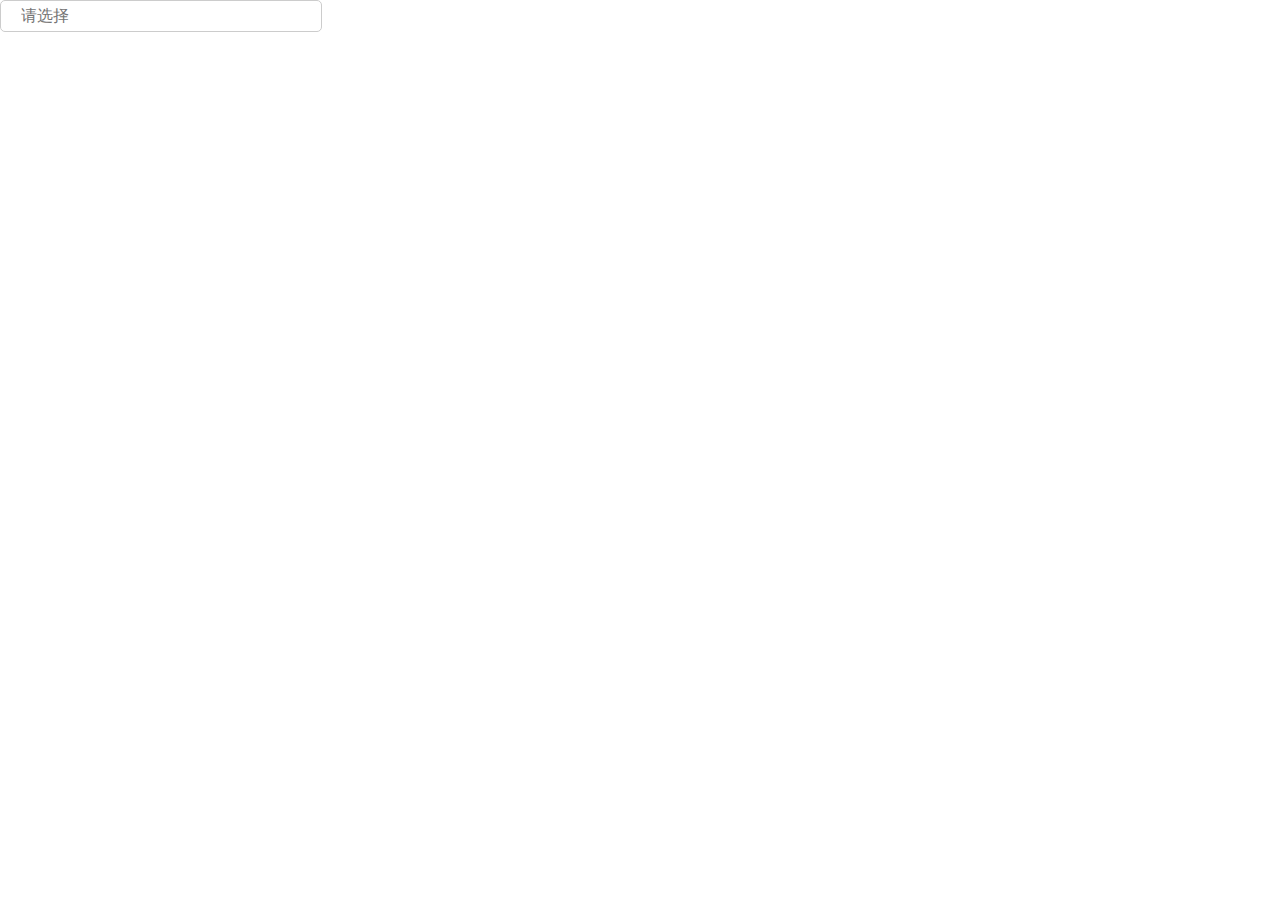
==== src/main/resources/static/demo/select.html @ 31b25f8f "修改静态页面(未完成样式调试)" ====
<!DOCTYPE html>
<html lang="en">
<head>
    <meta charset="UTF-8">
    <title>Select</title>
    <script src="https://minio.moxiaoli.cn/files/axios/dist/axios.min.js"></script>
    <link rel="stylesheet" href="../css/select.css">
</head>
<body>
<div id="box" onmouseleave="leaveOption()">
    <div id="select" onmouseover="overOption()">
        <label>
            <input type="text" placeholder="请选择" readonly="readonly">
        </label>
    </div>
    <ul id="option">
<!--        <li>本地搭建的MinIO</li>-->
<!--        <li>阿里云OSS</li>-->
<!--        <li>腾讯云COS</li>-->
    </ul>
    <script>
        let flag = false;
        function getStorageList() {
            let storage = document.getElementById('option');
            let select = document.getElementById('select');
            let input = select.getElementsByTagName('input')[0];
            axios.get('http://localhost:8000/storage/list').then(res => {
                const {data} = res.data;
                // 清空下拉框
                // storage.innerHTML = '';
                // 获取下拉框中的输入框的数据
                input.value = data[0].storageName;
                // 生成下拉框
                for (let i = 0; i < data.length; i++) {
                    let option = document.createElement('li');
                    option.value = data[i].storage;
                    option.innerText = data[i].storageName;
                    option.onclick = function () {
                        input.value = option.innerText;
                        leaveOption();
                    }
                    storage.appendChild(option);
                }
            }).catch(error => {
                console.error(error);
            });
        }
        getStorageList();
        function leaveOption() {
            let option = document.getElementById('option');
            option.style.display = 'none';
            flag = false;
        }
        function overOption() {
            let option = document.getElementById('option');
            option.style.display = 'block';
            flag = true;
        }
    </script>
</div>
</body>
</html>
---- src/main/resources/static/css/select.css ----
* {
    margin: 0;
    padding: 0;
}
#box {
    width: 300px;
    height: 30px;
    position: relative;
    z-index: 5000;
}
#select {
    width: 100%;
    height: 100%;
    border: 1px solid #ccc;
    border-radius: 5px;
    text-align: center;
    line-height: 30px;
    color: #999999;
    cursor: pointer;
    /*background: white;*/
    padding: 0 10px;
    /* 小图标的大小 */
    background-size: 25px 25px;
    background-color: white;
    background-repeat: no-repeat;
    background-position: 10px 5px;
}
#select:hover {
    color: #333333;
}
#select>label>input[type="text"] {
    width: 100%;
    height: 100%;
    border: none;
    outline: none;
    background: none;
    font-size: 16px;
    color: #333;
    padding-left: 10px;
}
#option {
    display: none;
    width: 100%;
    text-align: center;
    line-height: 30px;
    background: white;
    /*border: 1px solid #ccc;*/
    border-radius: 5px;
    cursor: pointer;
    padding: 0 10px;
    /*overflow: hidden;*/
}
#option li {
    list-style: none;
    border-radius: 5px;
    /* 小图标的大小 */
    background-size: 25px 25px;
    background-repeat: no-repeat;
    background-position: 10px 5px;
    /*background-position: 98% center;*/
}
#option li:hover {
    background-color: #ccc;
}
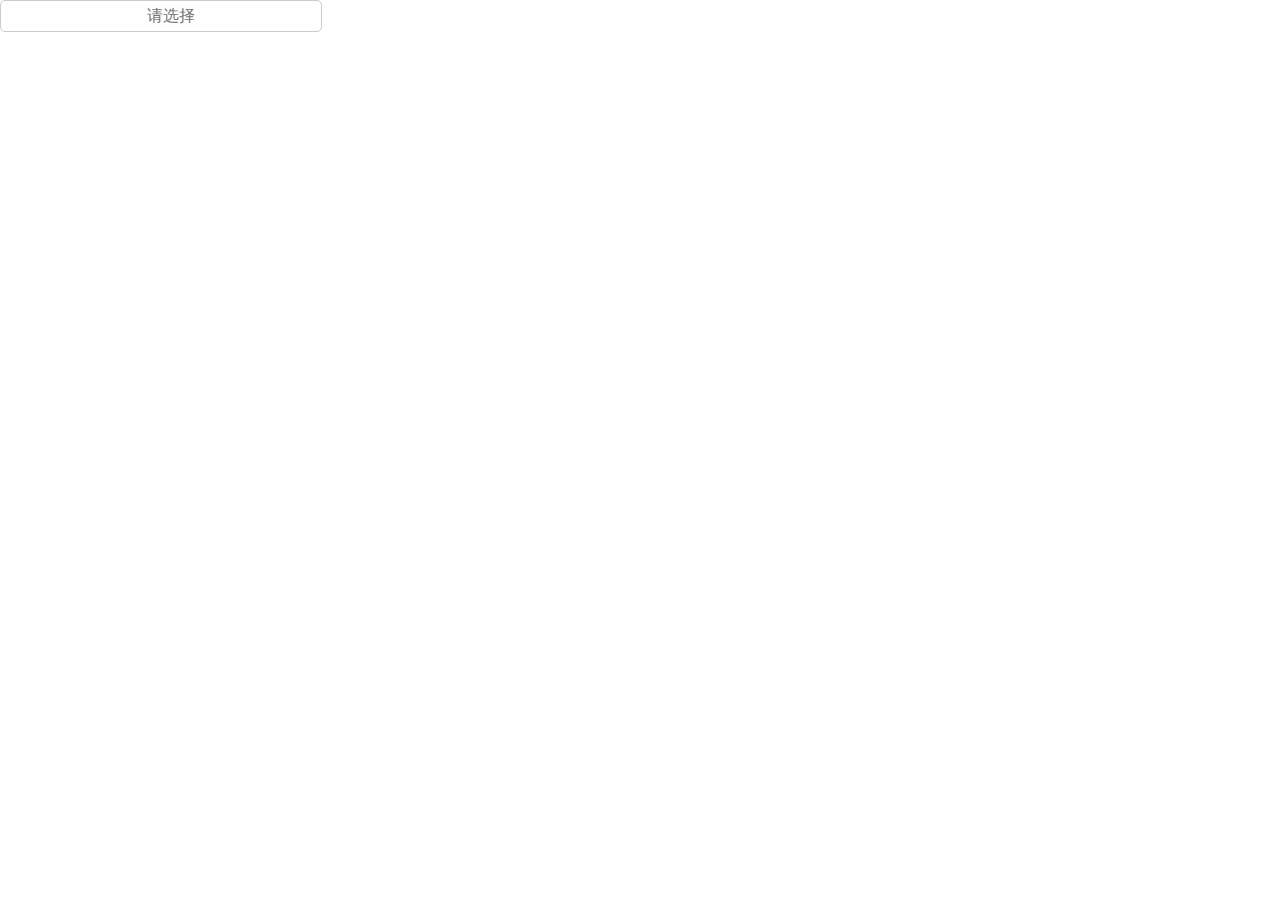
==== commit cd88a451: "修改静态页面(未完成样式调试)" ====
--- a/src/main/resources/static/demo/select.html
+++ b/src/main/resources/static/demo/select.html
@@ -10,7 +10,7 @@
 <div id="box" onmouseleave="leaveOption()">
     <div id="select" onmouseover="overOption()">
         <label>
-            <input type="text" placeholder="请选择" readonly="readonly">
+            <input id="storage" type="text" placeholder="请选择" readonly="readonly"/>
         </label>
     </div>
     <ul id="option">
@@ -19,7 +19,7 @@
 <!--        <li>腾讯云COS</li>-->
     </ul>
     <script>
-        let flag = false;
+        let storageList = [];
         function getStorageList() {
             let storage = document.getElementById('option');
             let select = document.getElementById('select');
@@ -30,15 +30,19 @@
                 // storage.innerHTML = '';
                 // 获取下拉框中的输入框的数据
                 input.value = data[0].storageName;
-                // 生成下拉框
+                select.style.backgroundImage = 'url(' + data[0].icon + ')';
+                // 生成下拉框中的选项
+                storageList = data;
                 for (let i = 0; i < data.length; i++) {
                     let option = document.createElement('li');
                     option.value = data[i].storage;
                     option.innerText = data[i].storageName;
                     option.onclick = function () {
                         input.value = option.innerText;
+                        getStorageInfo(option.innerText);
                         leaveOption();
                     }
+                    option.style.backgroundImage = 'url(' + data[i].icon + ')';
                     storage.appendChild(option);
                 }
             }).catch(error => {
@@ -49,12 +53,36 @@
         function leaveOption() {
             let option = document.getElementById('option');
             option.style.display = 'none';
-            flag = false;
         }
         function overOption() {
             let option = document.getElementById('option');
             option.style.display = 'block';
-            flag = true;
+        }
+        function getStorageInfo(storageName) {
+            let storage = '';
+            for (let i = 0; i < storageList.length; i++) {
+                if (storageList[i].storageName === storageName) {
+                    storage = storageList[i].storage;
+                }
+            }
+            axios.get('http://localhost:8000/storage/getStorageInfo', {
+                params: {
+                    storage: storage
+                }
+            }).then(res => {
+                const {data} = res.data;
+                let select = document.getElementById('select');
+                let input = select.getElementsByTagName('input')[0];
+                input.value = data.storageName;
+                select.style.backgroundImage = 'url(' + data.icon + ')';
+                document.getElementById('endpoint').value = data.endpoint;
+                document.getElementById('host').value = data.host;
+                document.getElementById('accessKey').value = data.accessKey;
+                document.getElementById('secretKey').value = data.secretKey;
+                document.getElementById('bucketName').value = data.bucketName;
+            }).catch(error => {
+                console.error(error);
+            });
         }
     </script>
 </div>
--- a/src/main/resources/static/css/select.css
+++ b/src/main/resources/static/css/select.css
@@ -16,7 +16,6 @@
     text-align: center;
     line-height: 30px;
     color: #999999;
-    cursor: pointer;
     /*background: white;*/
     padding: 0 10px;
     /* 小图标的大小 */
@@ -37,6 +36,9 @@
     font-size: 16px;
     color: #333;
     padding-left: 10px;
+    text-align: center;
+    line-height: 30px;
+    cursor: pointer;
 }
 #option {
     display: none;
@@ -44,7 +46,7 @@
     text-align: center;
     line-height: 30px;
     background: white;
-    /*border: 1px solid #ccc;*/
+    border: 1px solid #ccc;
     border-radius: 5px;
     cursor: pointer;
     padding: 0 10px;
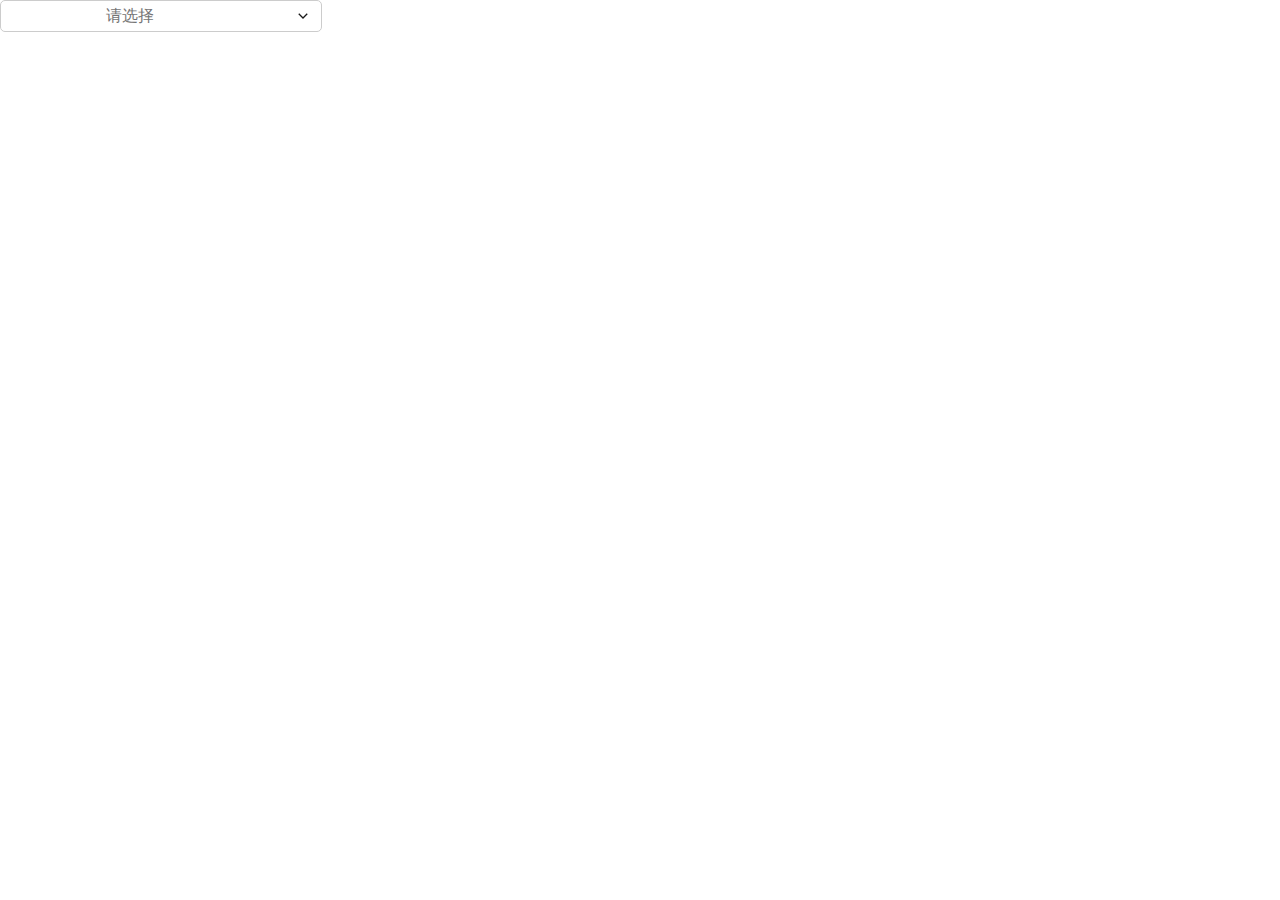
==== commit adb4898d: "新增翻转动画" ====
--- a/src/main/resources/static/demo/select.html
+++ b/src/main/resources/static/demo/select.html
@@ -7,11 +7,14 @@
     <link rel="stylesheet" href="../css/select.css">
 </head>
 <body>
-<div id="box" onmouseleave="leaveOption()">
-    <div id="select" onmouseover="overOption()">
-        <label>
+<div id="box">
+    <div id="select" onclick="overOption()">
+        <label for="storage">
             <input id="storage" type="text" placeholder="请选择" readonly="readonly"/>
         </label>
+        <span>
+            <svg class="s-icon" width="16" height="16" viewBox="0 0 16 16" fill="none" xmlns="http://www.w3.org/2000/svg"><path d="M3.75 5.7998L7.99274 10.0425L12.2361 5.79921" stroke="black" stroke-opacity="0.9" stroke-width="1.3"></path></svg>
+        </span>
     </div>
     <ul id="option">
 <!--        <li>本地搭建的MinIO</li>-->
@@ -39,6 +42,23 @@
                     option.innerText = data[i].storageName;
                     option.onclick = function () {
                         input.value = option.innerText;
+                        // 方法一
+                        // let items = storage.getElementsByTagName('li');
+                        // for (let j = 0; j < items.length; j++) {
+                        //     if(items[j].innerText !== option.innerText){
+                        //         items[j].style.backgroundColor = '#fff';
+                        //     }else{
+                        //         items[j].style.backgroundColor = '#ff0000';
+                        //     }
+                        // }
+                        // 方法二
+                        Array.from(storage.getElementsByTagName('li')).forEach(function (item) {
+                            if (item.innerText === option.innerText) {
+                                item.classList.add('background-mask');
+                            } else {
+                                item.classList.remove('background-mask');
+                            }
+                        });
                         getStorageInfo(option.innerText);
                         leaveOption();
                     }
@@ -53,10 +73,14 @@
         function leaveOption() {
             let option = document.getElementById('option');
             option.style.display = 'none';
+            let svg = document.getElementsByClassName('s-icon')[0];
+            svg.style.transform = 'rotate(0deg)';
         }
         function overOption() {
             let option = document.getElementById('option');
             option.style.display = 'block';
+            let svg = document.getElementsByClassName('s-icon')[0];
+            svg.style.transform = 'rotate(180deg)';
         }
         function getStorageInfo(storageName) {
             let storage = '';
@@ -75,14 +99,38 @@
                 let input = select.getElementsByTagName('input')[0];
                 input.value = data.storageName;
                 select.style.backgroundImage = 'url(' + data.icon + ')';
-                document.getElementById('endpoint').value = data.endpoint;
-                document.getElementById('host').value = data.host;
-                document.getElementById('accessKey').value = data.accessKey;
-                document.getElementById('secretKey').value = data.secretKey;
-                document.getElementById('bucketName').value = data.bucketName;
-            }).catch(error => {
-                console.error(error);
             });
+            document.onclick = function (event) {
+                const e = event || window.event;
+                let target = e.target || e.srcElement;
+                // 方法一
+                // while(target)
+                // {
+                //     if(target.id === "box")  // 这里就是除这个id外点击其他地方执行下面HiddenDiv方法
+                //     {
+                //         return;
+                //     }
+                //     target = target.parentNode;
+                // }
+                // leaveOption();
+                // 方法二 如果你的目标浏览器支持ES6及以上，可以使用 Element.closest() 方法来简化代码。这个方法会沿DOM树向上遍历，直到找到匹配给定选择器的元素。
+                if (!target.closest('#box')) {
+                    leaveOption();
+                }
+                // 方法三 使用 Node.contains() 来检查点击事件是否发生在 box 或其子元素上。
+                // let box = document.getElementById('box');
+                // if (box && !box.contains(target)) {
+                //     leaveOption();
+                // }
+
+            }
+            // 方法四 使用 addEventListener 来添加事件监听器而不是直接在 document 对象上设置 onclick 属性。
+            // document.addEventListener('click', function (event) {
+            //     const target = event.target;
+            //     if (!target.closest('#box')) {
+            //         leaveOption();
+            //     }
+            // });
         }
     </script>
 </div>
--- a/src/main/resources/static/css/select.css
+++ b/src/main/resources/static/css/select.css
@@ -20,9 +20,11 @@
     padding: 0 10px;
     /* 小图标的大小 */
     background-size: 25px 25px;
-    background-color: white;
+    background-color: #fff;
     background-repeat: no-repeat;
     background-position: 10px 5px;
+    display: flex;
+    position: relative;
 }
 #select:hover {
     color: #333333;
@@ -44,17 +46,19 @@
     display: none;
     width: 100%;
     text-align: center;
-    line-height: 30px;
-    background: white;
+    background: #fff;
+    border-radius: 5px;
     border: 1px solid #ccc;
-    border-radius: 5px;
+    margin-top: 10px;
     cursor: pointer;
     padding: 0 10px;
     /*overflow: hidden;*/
 }
 #option li {
     list-style: none;
+    line-height: 30px;
     border-radius: 5px;
+    margin: 10px 0;
     /* 小图标的大小 */
     background-size: 25px 25px;
     background-repeat: no-repeat;
@@ -63,4 +67,13 @@
 }
 #option li:hover {
     background-color: #ccc;
+}
+.background-mask {
+    background-color: #ffc1e2;
+}
+.s-icon {
+    position: absolute;
+    right: 10px;
+    font-size: 25px;
+    height: 100%;
 }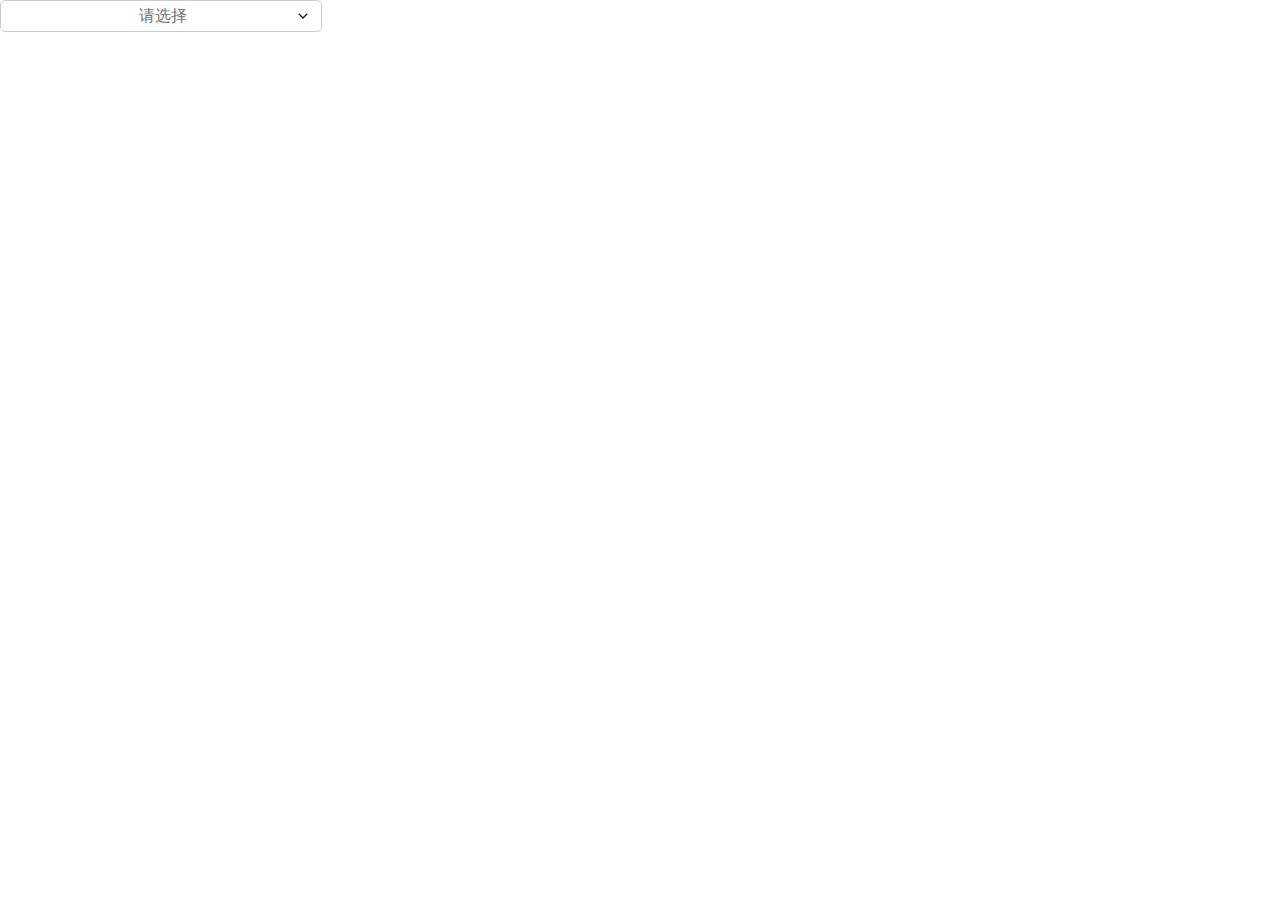
==== commit 830b8d57: "修复样式和下拉框的bug" ====
--- a/src/main/resources/static/demo/select.html
+++ b/src/main/resources/static/demo/select.html
@@ -8,7 +8,7 @@
 </head>
 <body>
 <div id="box">
-    <div id="select" onclick="overOption()">
+    <div id="select" onclick="showOption()">
         <label for="storage">
             <input id="storage" type="text" placeholder="请选择" readonly="readonly"/>
         </label>
@@ -22,6 +22,7 @@
 <!--        <li>腾讯云COS</li>-->
     </ul>
     <script>
+        let flag = false;
         let storageList = [];
         function getStorageList() {
             let storage = document.getElementById('option');
@@ -75,12 +76,21 @@
             option.style.display = 'none';
             let svg = document.getElementsByClassName('s-icon')[0];
             svg.style.transform = 'rotate(0deg)';
+            flag = false;
         }
         function overOption() {
             let option = document.getElementById('option');
             option.style.display = 'block';
             let svg = document.getElementsByClassName('s-icon')[0];
             svg.style.transform = 'rotate(180deg)';
+            flag = true;
+        }
+        function showOption() {
+            if (flag) {
+                leaveOption();
+            } else {
+                overOption();
+            }
         }
         function getStorageInfo(storageName) {
             let storage = '';
--- a/src/main/resources/static/css/select.css
+++ b/src/main/resources/static/css/select.css
@@ -24,7 +24,7 @@
     background-repeat: no-repeat;
     background-position: 10px 5px;
     display: flex;
-    position: relative;
+    justify-content: space-between;
 }
 #select:hover {
     color: #333333;
@@ -66,14 +66,15 @@
     /*background-position: 98% center;*/
 }
 #option li:hover {
+    background-color: #999;
+}
+.background-mask {
     background-color: #ccc;
 }
-.background-mask {
-    background-color: #ffc1e2;
-}
 .s-icon {
-    position: absolute;
-    right: 10px;
     font-size: 25px;
     height: 100%;
+}
+#select>label{
+    flex: 1;
 }